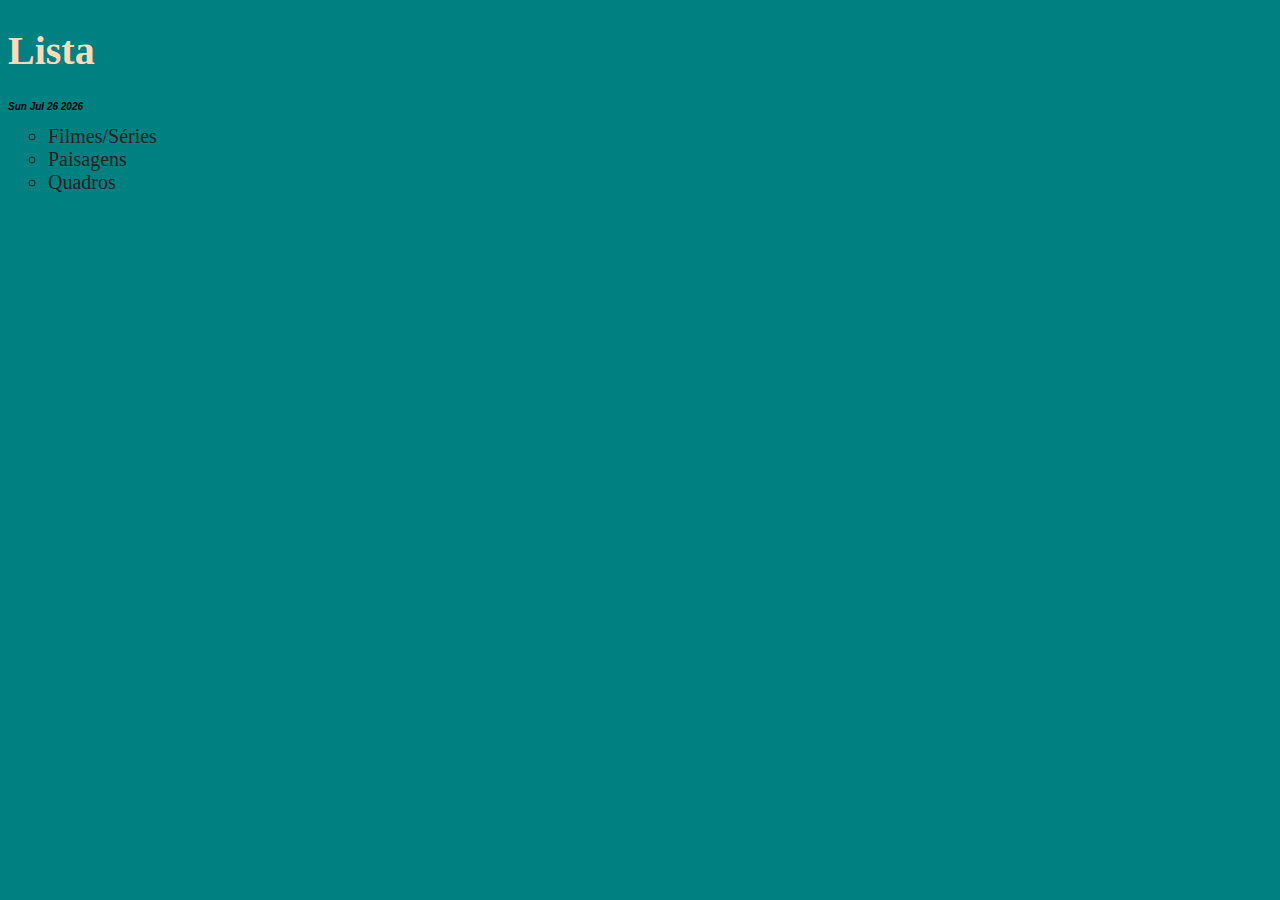
==== index.html @ 86b923c3 "versão inicial" ====
<!DOCTYPE html>
<html lang="en" dir="ltr"> 
<head>
    <meta charset="UTF-8">
    <title>Pics</title>
    <link rel="stylesheet" href="main.css">
</head>
<body>
    <h1>Lista</h1>
    <p id="date"></p>
    <ul>
        <li class="list">Filmes/Séries</li>
        <li class="list">Paisagens</li>
        <li class="list">Quadros</li>
    </ul>
<script src="app.js"></script>
</body>
<script>alert('I am learning')</script> 
</html>
---- main.css ----
body {
    font-family: arial;
    background-color: teal;
  }
  h1 {
      font-size: 40px;
      font-family: times;
      font-style: initial;
      color: peachpuff;
  }
  ul {
    font-family: monospace;
  }
  li {
    font-size: 25px;
    list-style: symbols(-);


  }
  
  .list {
    font-size: 20px;
    font-family: tahoma;
    list-style: circle;
    color: rgb(36, 33, 33);
  }
  
  #date {
    font-size: 10px;
    font-style: italic;
    font-weight: bold;
  }
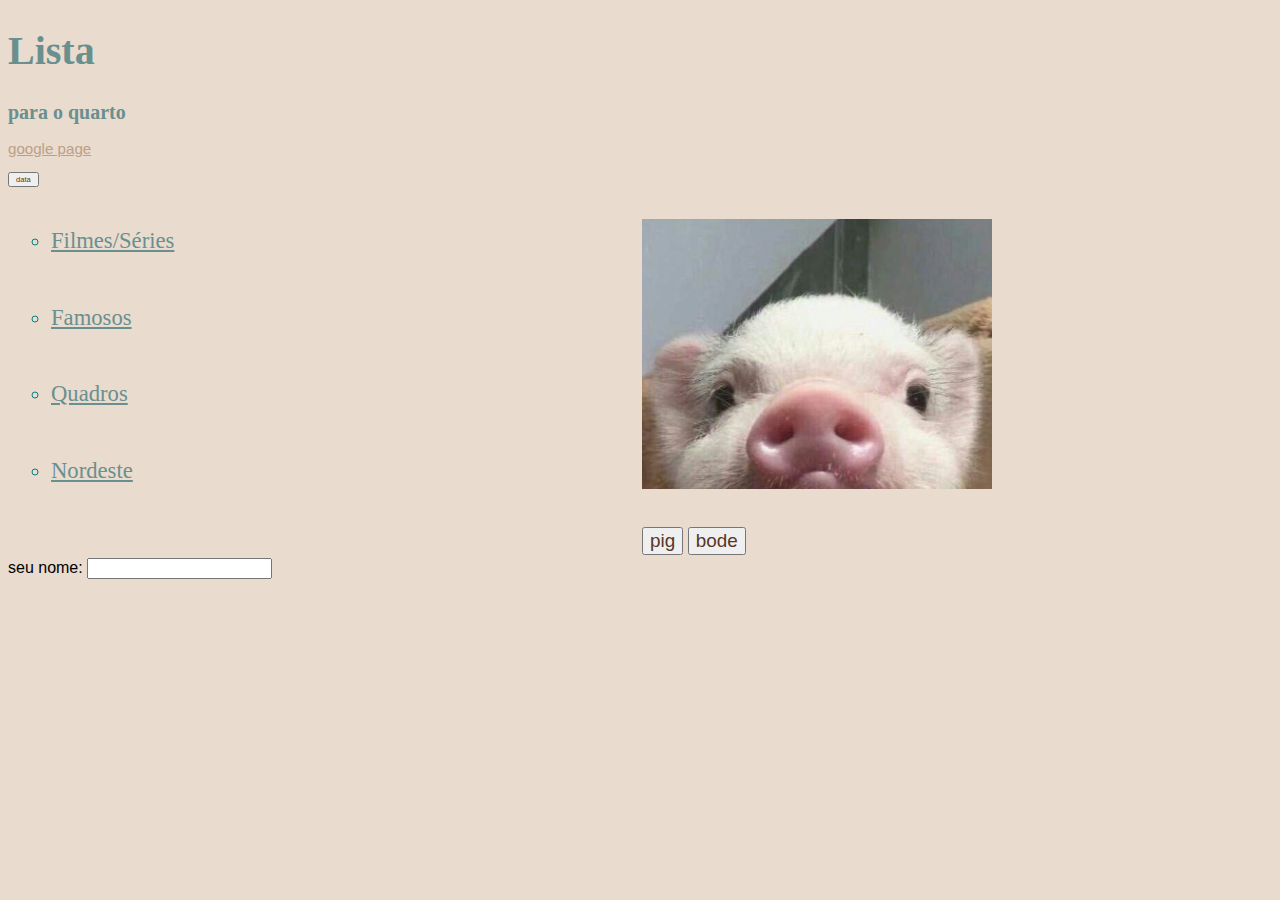
==== commit 37b5e420: "+pics" ====
--- a/index.html
+++ b/index.html
@@ -1,19 +1,42 @@
 <!DOCTYPE html>
 <html lang="en" dir="ltr"> 
-<head>
-    <meta charset="UTF-8">
-    <title>Pics</title>
-    <link rel="stylesheet" href="main.css">
-</head>
-<body>
-    <h1>Lista</h1>
-    <p id="date"></p>
-    <ul>
-        <li class="list">Filmes/Séries</li>
-        <li class="list">Paisagens</li>
-        <li class="list">Quadros</li>
-    </ul>
-<script src="app.js"></script>
-</body>
-<script>alert('I am learning')</script> 
-</html>+    <head>
+        <meta charset="UTF-8">
+        <title>Pics</title>
+        <link rel="stylesheet" href="main.css">
+        <script src="app.js"></script> 
+        <link rel="sortcut icon" href="logo1.png" type="image/png" />       
+    </head>
+    <body>
+        <h1>Lista</h1>
+        <h2>para o quarto</h2>
+        <a style="color: rgb(187, 160, 134); font-size: 0.4cm;" href="https://www.google.com/">google page</a><br>
+        <p style="color: rgb(87, 54, 39);" id="date"></p>
+        <button style='font-size: 0.2cm;' onclick="showDate();">data</button>
+        <table style="width:100%">
+            <tr>
+                <td style="width:50%">
+                    <ul>
+                        <li style="color: teal;" class="list"><a href='pg2.html'>Filmes/Séries</a></li>
+                        <li style="color: teal;" class="list"><a href='pg3.html'>Famosos</a></li>
+                        <li style="color: teal;" class="list"><a href='pg4.html'>Quadros</a></li>
+                        <li style="color: teal;" class="list"><a href='pg5.html'>Nordeste</a></li>
+                    </ul>
+                </td>
+                <td style="width:50%" align="left">
+                    <img id="imagem-animais" src="pig.jpg" width="350" height="270" title="mini pig">
+                </td>                                
+            </tr>
+            <tr>
+                <td style="width:50%"></td>
+                <td style="width:50%" align="left">
+                    <button onclick="document.getElementById('imagem-animais').src='pig.jpg';">pig</button>
+                    <button onclick="document.getElementById('imagem-animais').src='bode.jpg';">bode</button>
+                </td>
+            </tr>
+        </table>
+        seu nome:
+        <input id='inpText' onkeydown="if (event.keyCode === 13) {msgMalu2(inpText.value)};"></input>
+        
+    </body><br>
+</html>
--- a/main.css
+++ b/main.css
@@ -1,12 +1,20 @@
 body {
     font-family: arial;
-    background-color: teal;
+    background-color: rgb(233, 219, 206);
   }
   h1 {
       font-size: 40px;
       font-family: times;
       font-style: initial;
-      color: peachpuff;
+      color: rgb(106, 143, 143);
+      line-height: 0,1cm;
+      border: 2px lightsalmon;
+  }
+  h2 {
+    font-size: 20px;
+    font-family: times;
+    font-style: initial;
+    color: rgb(106, 143, 143);
   }
   ul {
     font-family: monospace;
@@ -14,8 +22,6 @@
   li {
     font-size: 25px;
     list-style: symbols(-);
-
-
   }
   
   .list {
@@ -23,10 +29,29 @@
     font-family: tahoma;
     list-style: circle;
     color: rgb(36, 33, 33);
+    font-display: auto;
+    line-height: 2cm;
   }
   
   #date {
     font-size: 10px;
     font-style: italic;
     font-weight: bold;
-  }+  }
+
+  a {
+    color: rgb(106, 143, 143);
+    font-size: 0.6cm;
+    border: 2px darkblue;
+  }
+
+  button {
+    font-size:0.5cm;
+    color: rgb(87, 54, 39);
+  }
+
+  table, th, td {
+    border: 0px solid black; 
+  }
+
+  